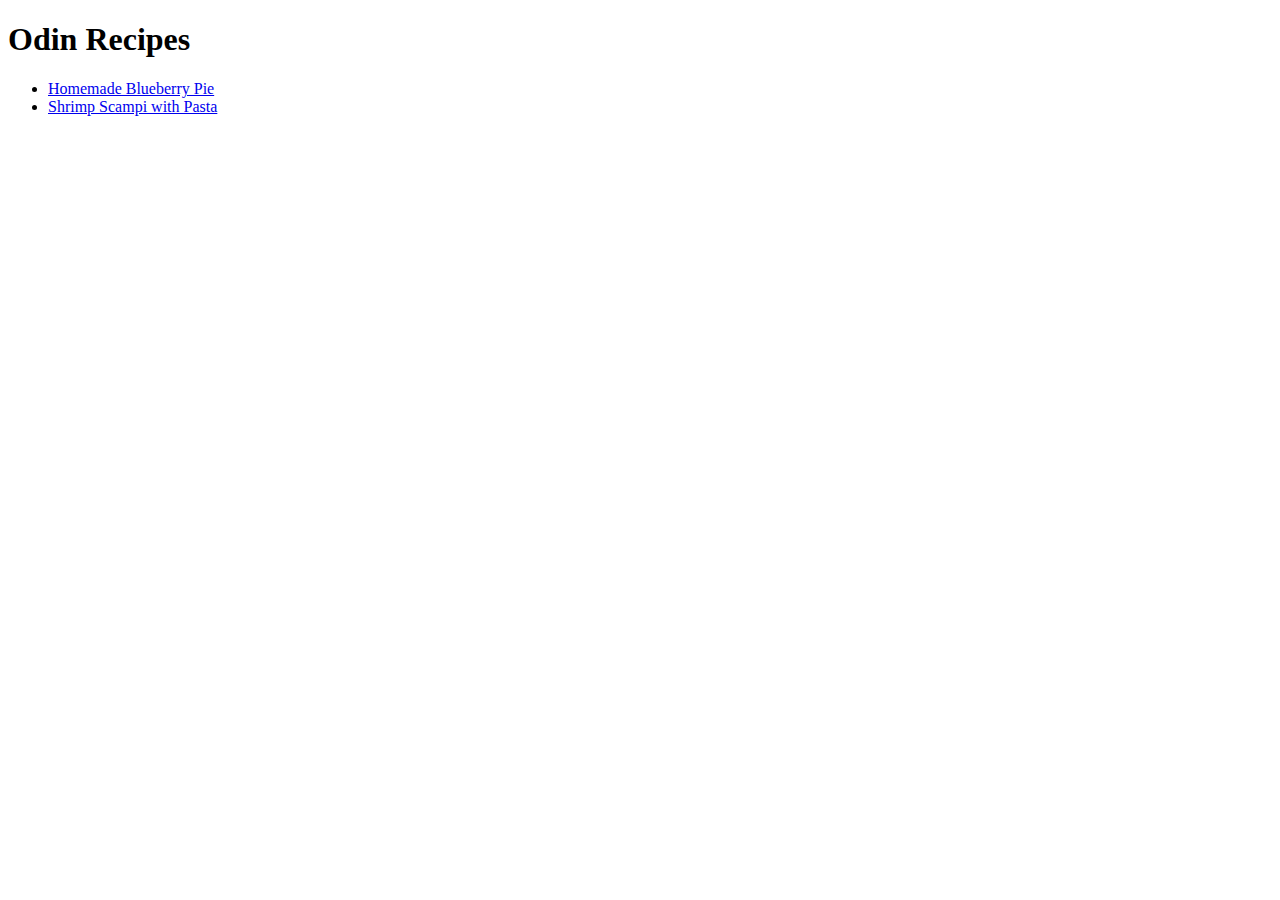
==== index.html @ b218af90 "Criação da página inicial das receitas e adição de duas receitas." ====
<!DOCTYPE html>
<html lang="en">
    <head>
        <meta charset="UTF-8">
        <title>Odin Recipes</title>
    </head>
    <body>
        <h1>Odin Recipes</h1>
        <ul>
            <li><a href="./recipes/blueberry-pie.html" target="_blank">Homemade Blueberry Pie</a></li>
            <li><a href="./recipes/shrimp-pasta.html" target="_blank">Shrimp Scampi with Pasta</a></li>
        </ul>
    </body>
</html>
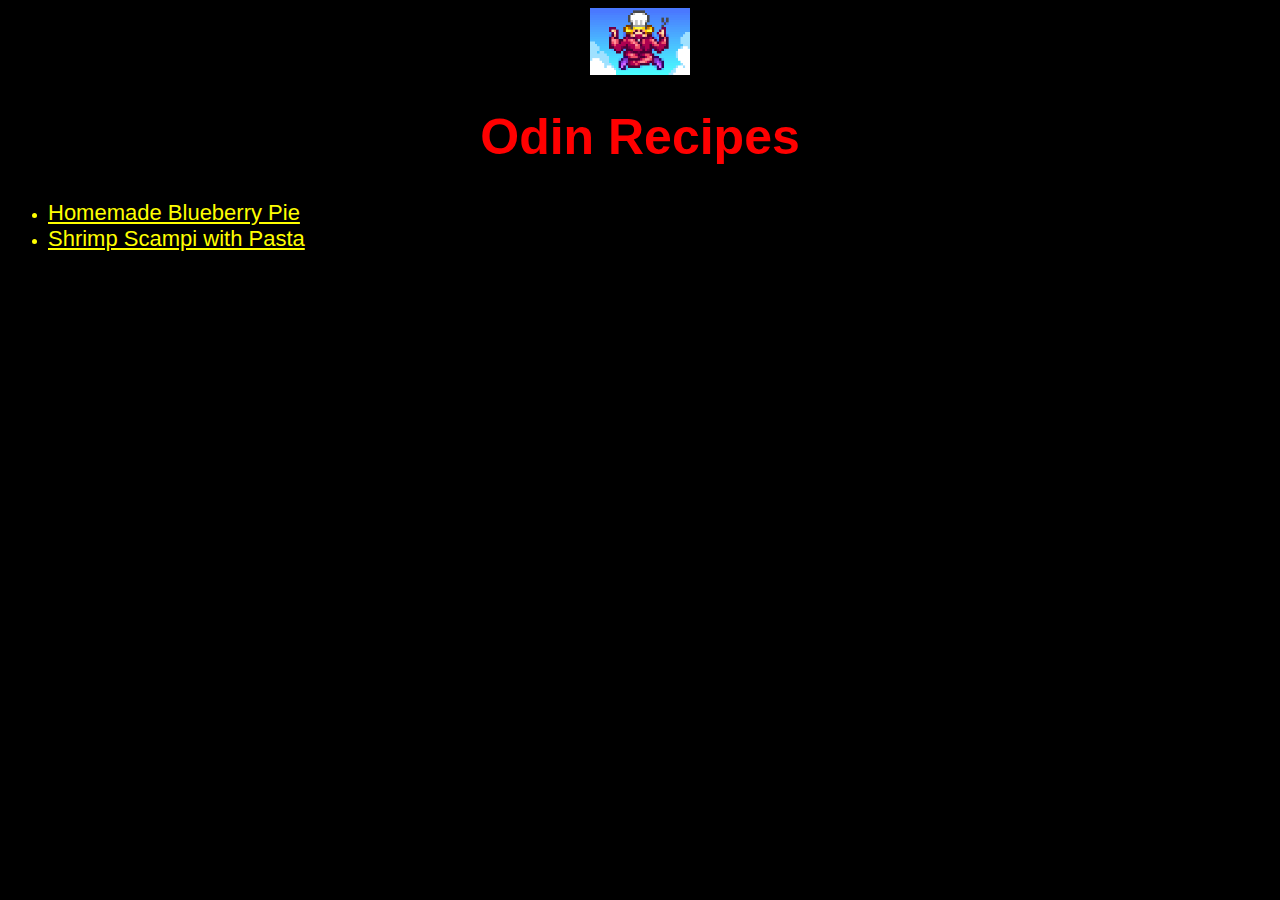
==== commit 8ca519fa: "Adição de estilo na página utilizando CSS" ====
--- a/index.html
+++ b/index.html
@@ -3,12 +3,14 @@
     <head>
         <meta charset="UTF-8">
         <title>Odin Recipes</title>
+        <link rel="stylesheet" href="./style.css">
     </head>
     <body>
+        <img src="./images/Queen_of_Sauce.png" alt="Queen of Sauce">
         <h1>Odin Recipes</h1>
         <ul>
-            <li><a href="./recipes/blueberry-pie.html" target="_blank">Homemade Blueberry Pie</a></li>
-            <li><a href="./recipes/shrimp-pasta.html" target="_blank">Shrimp Scampi with Pasta</a></li>
+            <li><a id="receitas" href="./recipes/blueberry-pie.html" target="_blank">Homemade Blueberry Pie</a></li>
+            <li><a id="receitas" href="./recipes/shrimp-pasta.html" target="_blank">Shrimp Scampi with Pasta</a></li>
         </ul>
     </body>
 </html>--- a/style.css
+++ b/style.css
@@ -0,0 +1,23 @@
+*{
+    font-family: Arial;
+    color: yellow;
+    background-color: black;
+}
+
+h1{
+    font-size:50px;
+    text-align: center;
+    color: red;
+}
+
+#receitas{
+    font-size: 22px;
+}
+
+img{
+    width: 100px;
+    height: auto;
+    display: block;
+    margin-left: auto;
+    margin-right: auto;
+}